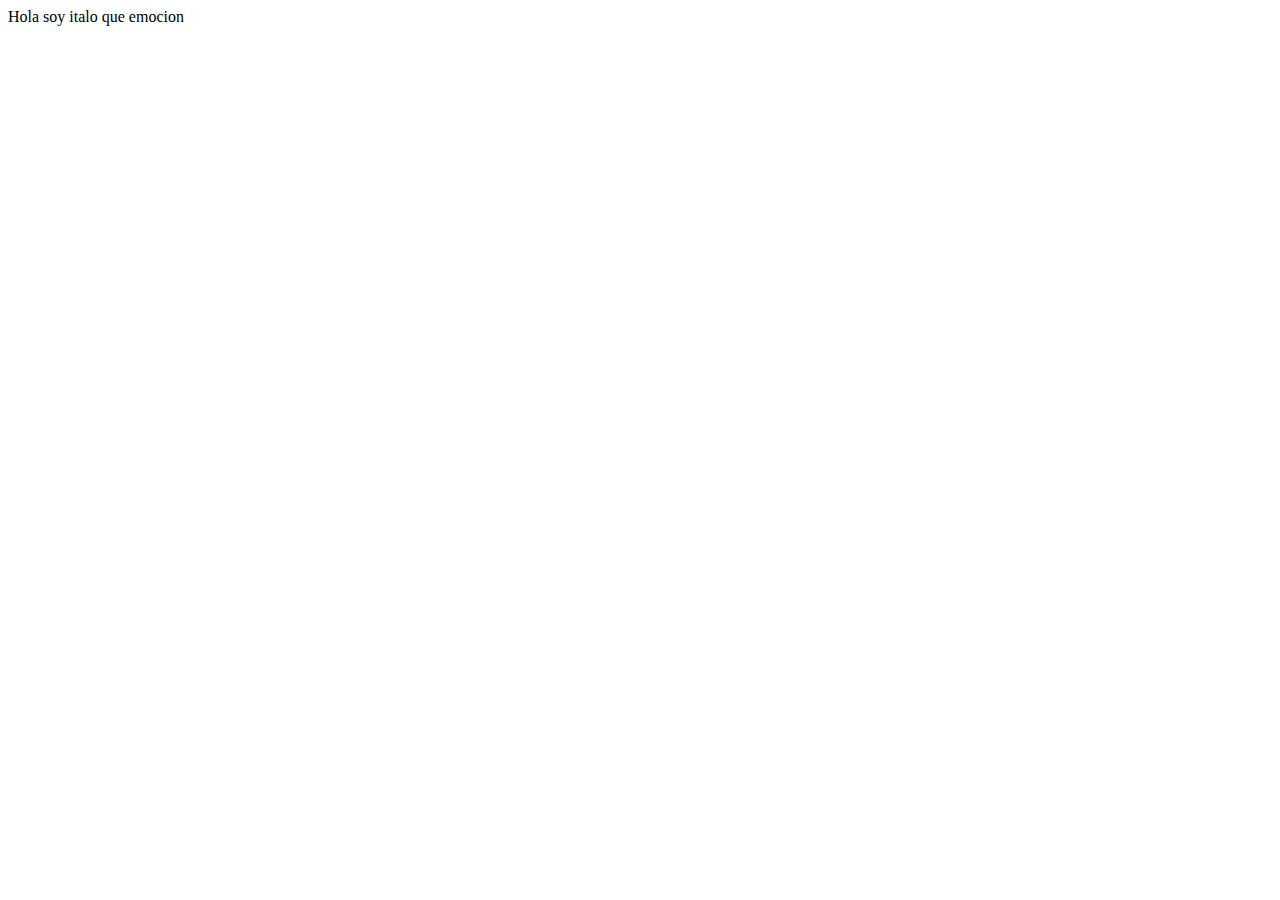
==== about/index.html @ f4c00201 "test page" ====
<!DOCTYPE html>
<html lang="en">
<head>
    <meta charset="UTF-8">
    <meta name="viewport" content="width=device-width, initial-scale=1.0">
    <title>Italo</title>
</head>
<body>
    Hola soy italo que emocion
</body>
</html>
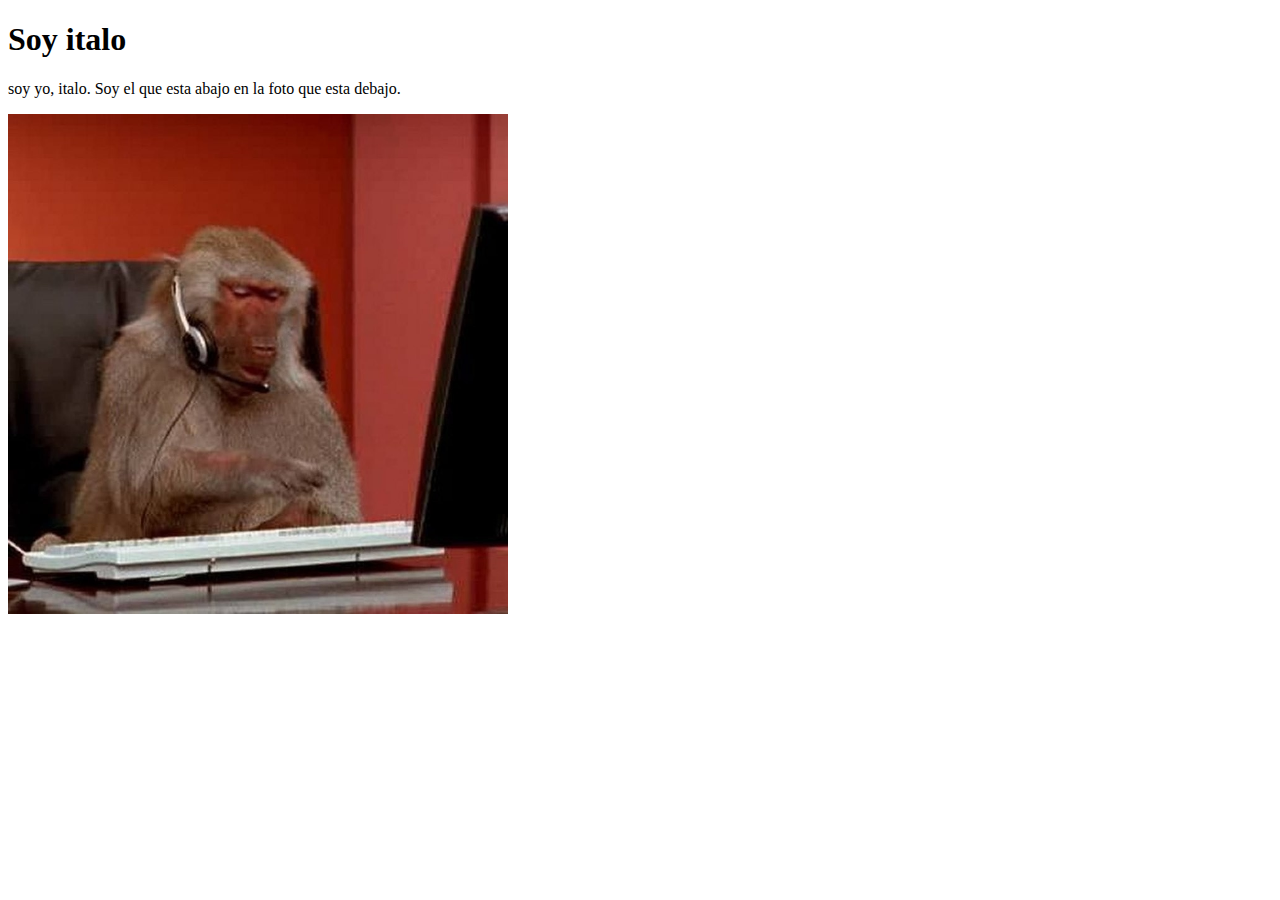
==== commit 7dfd928f: "cositas" ====
--- a/about/index.html
+++ b/about/index.html
@@ -6,6 +6,8 @@
     <title>Italo</title>
 </head>
 <body>
-    Hola soy italo que emocion
+    <h1>Soy italo</h1>
+    <p>soy yo, italo. Soy el que esta abajo en la foto que esta debajo.</p>
+    <img src="../images/monkeycomputer.jpg" alt="Italo" width="500">
 </body>
 </html>